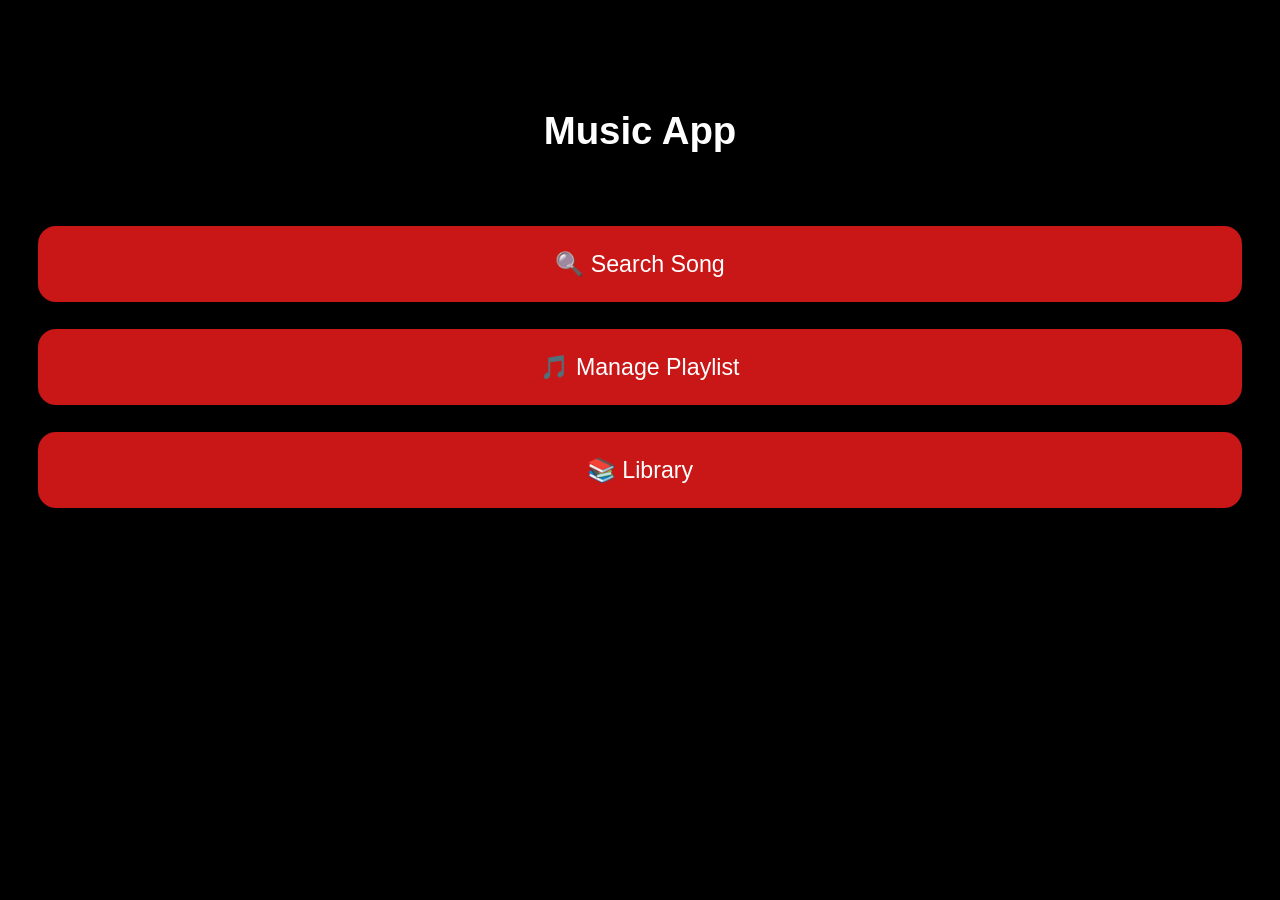
==== app.html @ 34a54224 "Първите няколко прозореца и responsive css Основа на проекта и прозорците:  index, login, register, " ====
<!DOCTYPE html>
<html lang="en">
<head>
  <meta charset="UTF-8" />
  <meta name="viewport" content="width=device-width, initial-scale=1.0" />
  <title>Musicly - App</title>

  <link href="https://cdn.jsdelivr.net/npm/bootstrap@5.3.3/dist/css/bootstrap.min.css" rel="stylesheet">
  <link rel="stylesheet" href="css/styles.css">
</head>
<body>

  <main class="menu-page">
    <div class="menu-container">
      <h1 class="menu-title text-center">Music App</h1>

      <div class="menu-buttons">
        <a href="search.html" class="menu-btn">
          🔍 Search Song
        </a>

        <a href="playlist.html" class="menu-btn">
          🎵 Manage Playlist
        </a>

        <a href="library.html" class="menu-btn">
          📚 Library
        </a>
      </div>
    </div>
  </main>

</body>
</html>
---- css/styles.css ----
* {
  box-sizing: border-box;
}

html,
body {
  margin: 0;
  padding: 0;
  min-height: 100%;
}

body {
  font-family: Arial, sans-serif;
  background-color: #000;
  color: white;
  overflow-x: hidden;
  overflow-y: auto;
}

/* ---------- GENERAL LAYOUT ---------- */

.landing-page,
.auth-page {
  min-height: 100vh;
  background-color: #000;
  display: flex;
  justify-content: center;
  padding-left: clamp(14px, 3vw, 24px);
  padding-right: clamp(14px, 3vw, 24px);
  padding-bottom: clamp(16px, 3vh, 24px);
}

.landing-page {
  padding-top: clamp(24px, 8vh, 80px);
}

.auth-page {
  padding-top: clamp(32px, 10vh, 120px);
}

.landing-content,
.auth-container {
  width: min(100%, 420px);
}

.auth-container {
  width: min(100%, 380px);
}

/* ---------- LANDING ---------- */

.logo-wrapper {
  width: 100%;
  display: flex;
  justify-content: center;
  margin-bottom: clamp(10px, 2vh, 24px);
}

.logo-img {
  width: min(100%, clamp(240px, 42vw, 520px));
  height: auto;
  display: block;
}

.app-title {
  font-size: clamp(1.7rem, 4vw, 2.7rem);
  font-weight: 700;
  margin: 0 0 8px;
  text-align: center;
}

.app-subtitle {
  font-size: clamp(0.95rem, 2vw, 1.2rem);
  color: #bfbfbf;
  margin: 0;
  text-align: center;
}

.button-group {
  width: min(100%, 320px);
  margin: clamp(24px, 6vh, 48px) auto 0;
}

.custom-btn {
  width: 100%;
  min-height: clamp(46px, 7vh, 58px);
  border-radius: clamp(10px, 1.5vw, 14px);
  padding: 12px 16px;
  font-size: clamp(1rem, 2.2vw, 1.3rem);
  background-color: #c91717 !important;
  border: none !important;
  color: white !important;
}

.custom-btn:hover {
  background-color: #a80f0f !important;
  color: white !important;
}

/* ---------- AUTH ---------- */

.auth-title {
  color: white;
  font-size: clamp(1.8rem, 4vw, 2.6rem);
  font-weight: 700;
  margin: 0;
  text-align: center;
}

.auth-form {
  width: 100%;
  margin-top: clamp(24px, 6vh, 48px);
}

.auth-input {
  width: 100%;
  min-height: clamp(46px, 7vh, 58px);
  background-color: #1b1b1f !important;
  border: none !important;
  border-radius: clamp(10px, 1.5vw, 14px) !important;
  color: white !important;
  padding: 0 clamp(14px, 2vw, 20px) !important;
  font-size: clamp(1rem, 2vw, 1.2rem);
}

.auth-input::placeholder {
  color: #a8a8a8;
}

.auth-input:focus {
  background-color: #1b1b1f !important;
  color: white !important;
  box-shadow: none !important;
  border: 1px solid #c91717 !important;
}

.auth-login-btn,
.auth-secondary-btn {
  width: 100%;
  min-height: clamp(46px, 7vh, 58px);
  border-radius: clamp(10px, 1.5vw, 14px) !important;
  font-size: clamp(1rem, 2vw, 1.2rem);
  display: flex;
  align-items: center;
  justify-content: center;
}

.auth-login-btn {
  background-color: #c91717 !important;
  color: white !important;
  border: none !important;
}

.auth-login-btn:hover {
  background-color: #a80f0f !important;
  color: white !important;
}

.auth-secondary-btn {
  background-color: #1b1b1f !important;
  color: white !important;
  border: none !important;
}

.auth-secondary-btn:hover {
  background-color: #2a2a2f !important;
  color: white !important;
}

.forgot-link {
  color: #9d9d9d;
  text-decoration: none;
  font-size: clamp(0.9rem, 1.8vw, 1.05rem);
}

.forgot-link:hover {
  color: white;
}

.or-divider {
  display: flex;
  align-items: center;
  color: #8a8a8a;
  font-size: clamp(0.9rem, 1.8vw, 1rem);
}

.or-divider::before,
.or-divider::after {
  content: "";
  flex: 1;
  height: 1px;
  background-color: #2f2f2f;
}

.or-divider span {
  padding: 0 14px;
}

.menu-page {
  min-height: 100vh;
  background-color: #000;
  padding: clamp(40px, 12vh, 140px) clamp(16px, 3vw, 40px) 20px;
}

.menu-container {
  width: 100%;
  margin: 0 auto;
}

.menu-title {
  font-size: clamp(1.8rem, 3vw, 2.6rem);
  font-weight: 700;
  color: white;
  margin-bottom: clamp(40px, 8vh, 90px);
}

.menu-buttons {
  display: flex;
  flex-direction: column;
  gap: clamp(18px, 3vh, 28px);
}

.menu-btn {
  width: 100%;
  min-height: clamp(58px, 9vh, 76px);
  background-color: #c91717;
  color: white;
  text-decoration: none;
  border-radius: 18px;
  display: flex;
  align-items: center;
  justify-content: center;
  font-size: clamp(1.05rem, 2vw, 1.45rem);
  padding: 12px 20px;
  text-align: center;
}

.menu-btn:hover {
  background-color: #a80f0f;
  color: white;
}
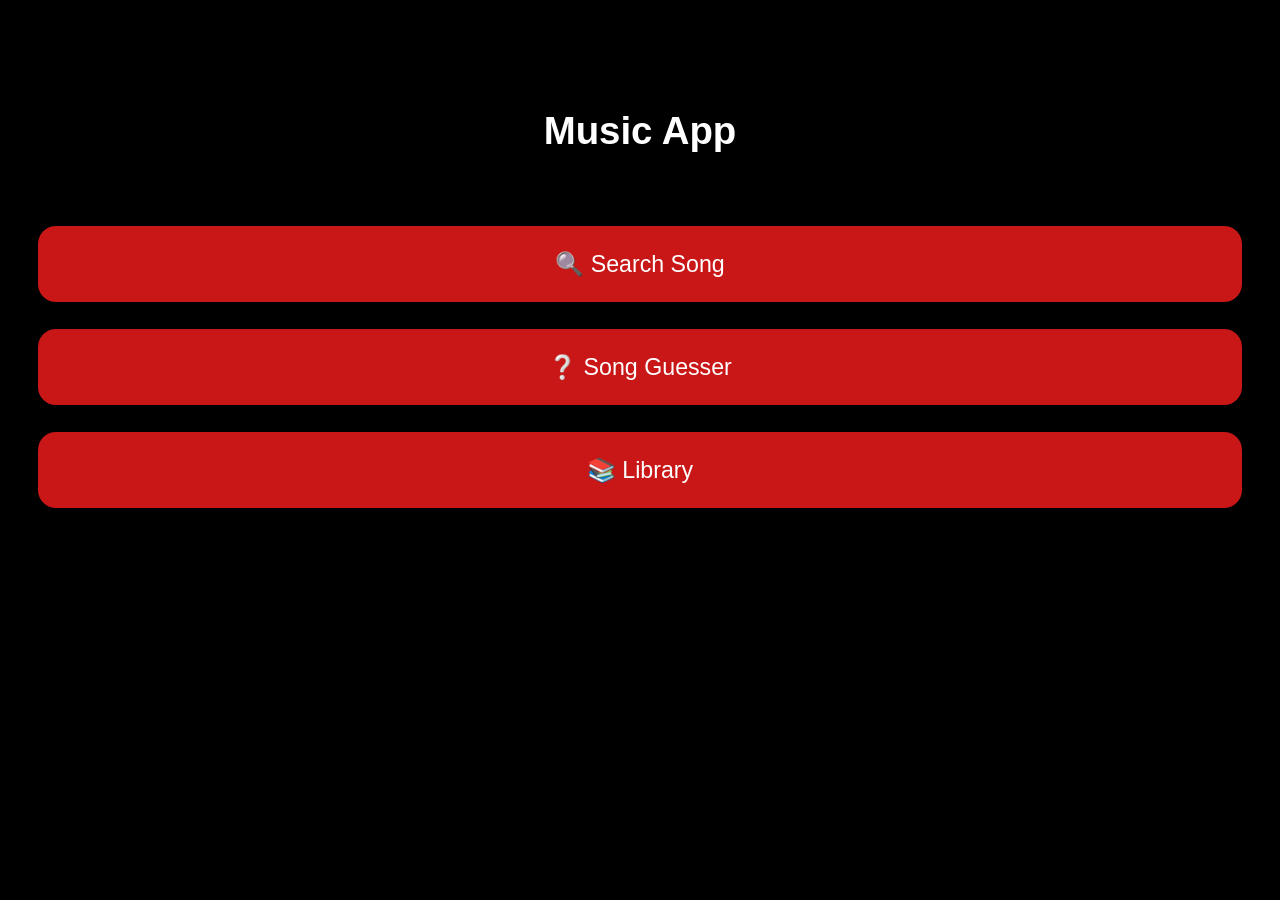
==== commit 5b8e9838: "Small change to app.html" ====
--- a/app.html
+++ b/app.html
@@ -19,8 +19,8 @@
           🔍 Search Song
         </a>
 
-        <a href="playlist.html" class="menu-btn">
-          🎵 Manage Playlist
+        <a href="song_guesser.html" class="menu-btn">
+          ❔ Song Guesser
         </a>
 
         <a href="library.html" class="menu-btn">
--- a/css/styles.css
+++ b/css/styles.css
@@ -196,6 +196,8 @@
   padding: 0 14px;
 }
 
+/* ---------- MENU PAGE ---------- */
+
 .menu-page {
   min-height: 100vh;
   background-color: #000;
@@ -238,4 +240,244 @@
 .menu-btn:hover {
   background-color: #a80f0f;
   color: white;
+}
+
+/* ---------- SEARCH PAGE V2 ---------- */
+
+.search-page-v2 {
+  min-height: 100vh;
+  background-color: #000;
+  padding: clamp(28px, 7vh, 72px) clamp(18px, 3vw, 38px) 24px;
+}
+
+.search-container-v2 {
+  width: min(100%, 1280px);
+  margin: 0 auto;
+  position: relative;
+}
+
+.search-title-v2 {
+  color: white;
+  font-size: clamp(2rem, 3vw, 3rem);
+  font-weight: 700;
+  margin-bottom: clamp(26px, 5vh, 40px);
+}
+
+.search-bar-wrapper-v2 {
+  margin-bottom: 20px;
+}
+
+.search-input-v2 {
+  width: 100%;
+  min-height: 58px;
+  background-color: #1c1c20;
+  border: none;
+  border-radius: 16px;
+  color: white;
+  padding: 0 22px;
+  font-size: clamp(1rem, 1.8vw, 1.15rem);
+}
+
+.search-input-v2::placeholder {
+  color: #a9a9a9;
+}
+
+.search-input-v2:focus {
+  outline: none;
+  border: 1px solid #c91717;
+}
+
+.search-top-actions {
+  display: flex;
+  gap: 18px;
+  margin-bottom: 34px;
+}
+
+.top-action-btn {
+  min-width: 124px;
+  height: 52px;
+  background-color: #c91717;
+  color: white;
+  border: none;
+  border-radius: 12px;
+  font-size: 1.05rem;
+}
+
+.top-action-btn:hover {
+  background-color: #a80f0f;
+}
+
+.popup-menu {
+  width: 180px;
+  background-color: #1b1b1f;
+  border-radius: 14px;
+  padding: 10px;
+  display: flex;
+  flex-direction: column;
+  gap: 8px;
+  margin-bottom: 18px;
+}
+
+.popup-menu button {
+  background-color: transparent;
+  color: white;
+  border: none;
+  text-align: left;
+  padding: 8px 10px;
+  border-radius: 10px;
+}
+
+.popup-menu button:hover {
+  background-color: #2a2a2f;
+}
+
+.hidden-menu {
+  display: none;
+}
+
+.songs-list-v2 {
+  display: flex;
+  flex-direction: column;
+  gap: 18px;
+}
+
+.song-item-v2 {
+  width: 100%;
+  background-color: #1b1b1f;
+  border-radius: 16px;
+  padding: 10px 14px;
+  display: flex;
+  justify-content: space-between;
+  align-items: center;
+  gap: 16px;
+}
+
+.song-left-v2 {
+  display: flex;
+  align-items: center;
+  gap: 14px;
+  min-width: 0;
+  flex: 1;
+}
+
+.song-cover-v2 {
+  width: 54px;
+  height: 54px;
+  object-fit: cover;
+  border-radius: 6px;
+  flex-shrink: 0;
+}
+
+.song-info-v2 {
+  min-width: 0;
+}
+
+.song-name-v2 {
+  margin: 0;
+  color: white;
+  font-size: clamp(1rem, 1.7vw, 1.2rem);
+  font-weight: 500;
+}
+
+.song-artist-v2 {
+  margin: 2px 0 0;
+  color: #b5b5b5;
+  font-size: clamp(0.9rem, 1.5vw, 1rem);
+}
+
+.song-controls-v2 {
+  display: flex;
+  align-items: center;
+  gap: 14px;
+  flex-shrink: 0;
+}
+
+.song-btn-v2 {
+  border: none;
+  background: transparent;
+  color: white;
+  font-size: 1.7rem;
+  line-height: 1;
+  padding: 0;
+}
+
+.song-btn-v2:hover {
+  color: #ff4d4d;
+}
+
+.player-wrapper-v2 {
+  margin-top: 26px;
+}
+
+.audio-player-v2 {
+  width: 100%;
+}
+
+.back-btn-wrapper-v2 {
+  margin-top: 22px;
+}
+
+.back-btn-v2 {
+  display: block;
+  width: 100%;
+  text-align: center;
+  text-decoration: none;
+  background-color: #1b1b1f;
+  color: white;
+  min-height: 54px;
+  line-height: 54px;
+  border-radius: 14px;
+  font-size: 1.05rem;
+}
+
+.back-btn-v2:hover {
+  background-color: #2a2a2f;
+  color: white;
+}
+
+.no-results-v2 {
+  text-align: center;
+  color: #b5b5b5;
+  margin-top: 18px;
+}
+
+/* ---------- RESPONSIVE ---------- */
+
+@media (max-width: 700px) {
+  .search-top-actions {
+    flex-wrap: wrap;
+  }
+
+  .top-action-btn {
+    flex: 1;
+    min-width: 0;
+  }
+
+  .song-item-v2 {
+    padding: 12px;
+  }
+
+  .song-controls-v2 {
+    gap: 10px;
+  }
+
+  .song-btn-v2 {
+    font-size: 1.4rem;
+  }
+}
+
+@media (max-width: 500px) {
+  .song-item-v2 {
+    flex-direction: column;
+    align-items: flex-start;
+  }
+
+  .song-left-v2 {
+    width: 100%;
+  }
+
+  .song-controls-v2 {
+    width: 100%;
+    justify-content: flex-end;
+  }
 }
